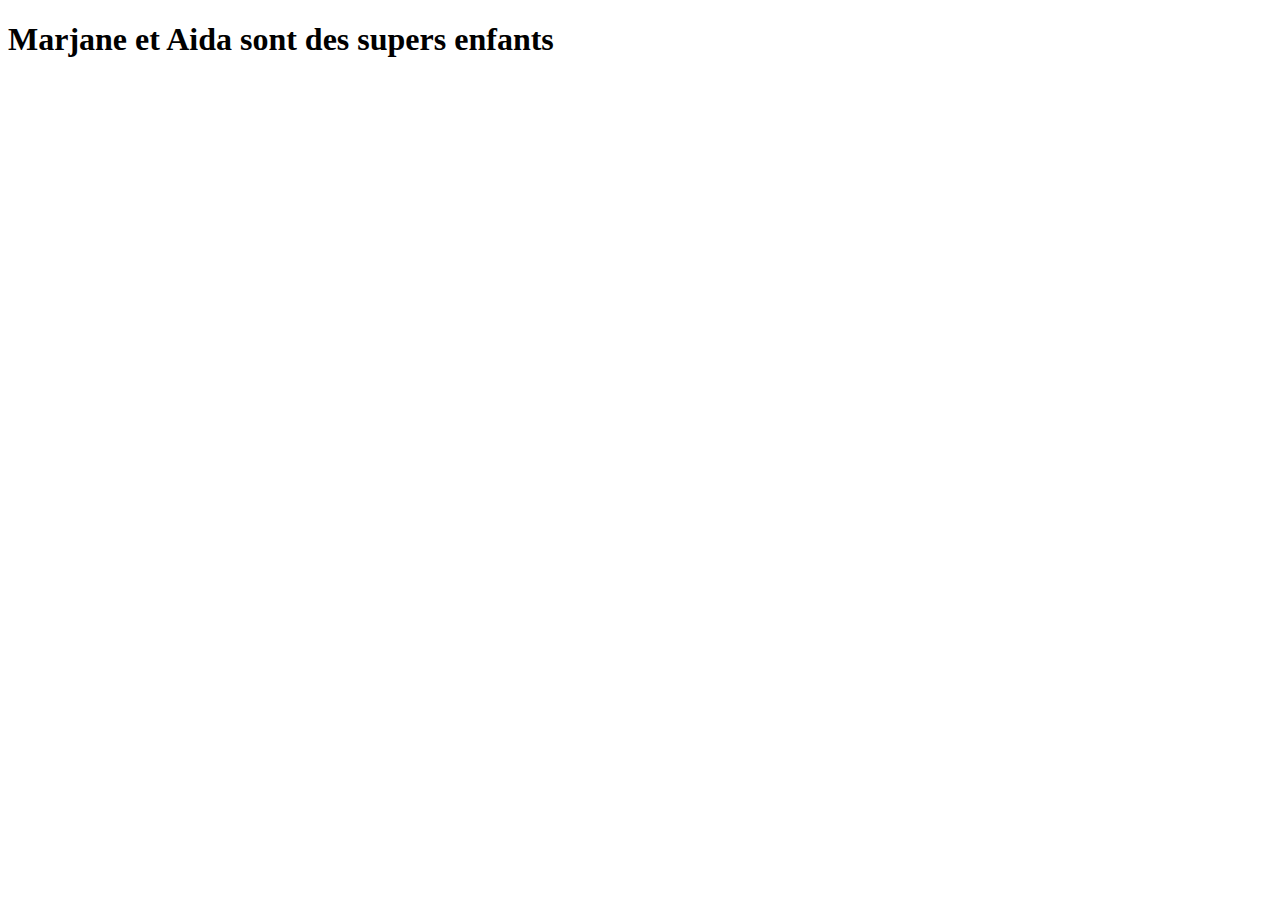
==== site/index.html @ 0bdec0ad "My first page" ====
<!DOCTYPE html>
<html>
<head>
	<meta charset="utf-8">
	<meta name="viewport" content="width=device-width, initial-scale=1">
	<title>my first homemade webpage</title>
</head>
<body>
<h1>Marjane et Aida sont des supers enfants</h1>
</body>
</html>
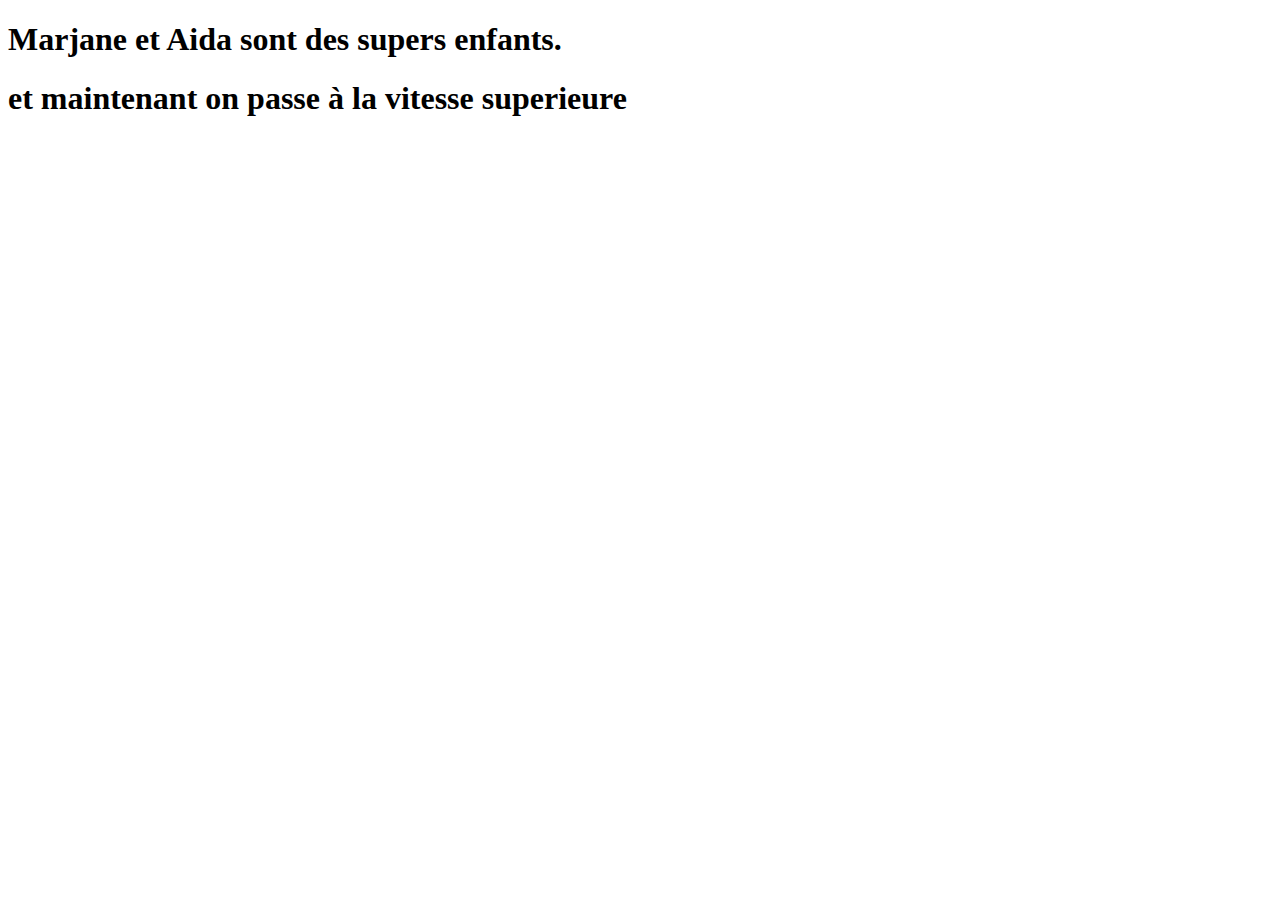
==== commit 9d391290: "again" ====
--- a/site/index.html
+++ b/site/index.html
@@ -6,6 +6,7 @@
 	<title>my first homemade webpage</title>
 </head>
 <body>
-<h1>Marjane et Aida sont des supers enfants</h1>
+<h1>Marjane et Aida sont des supers enfants.</h1>
+<h1>et maintenant on passe à la vitesse superieure</h1>
 </body>
 </html>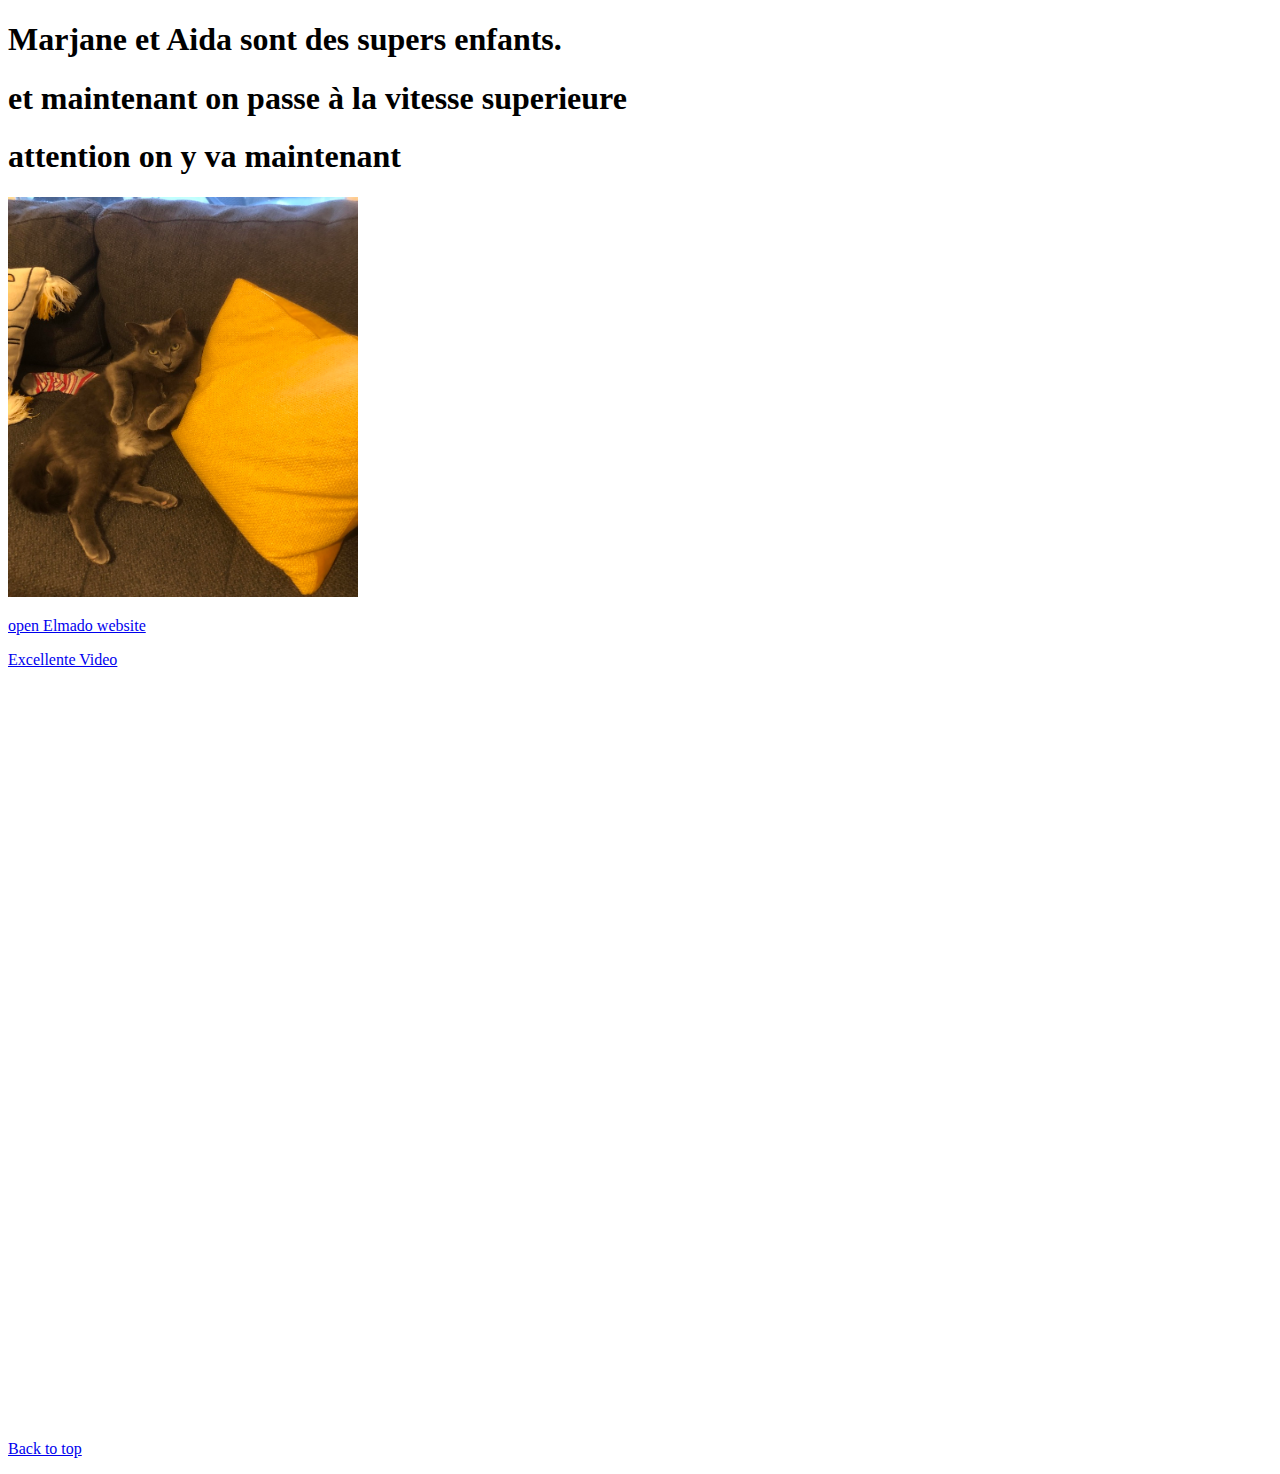
==== commit ab5062f0: "big changes" ====
--- a/site/index.html
+++ b/site/index.html
@@ -6,7 +6,29 @@
 	<title>my first homemade webpage</title>
 </head>
 <body>
-<h1>Marjane et Aida sont des supers enfants.</h1>
+<h1 id="top">Marjane et Aida sont des supers enfants.</h1>
 <h1>et maintenant on passe à la vitesse superieure</h1>
+<h1>attention on y va maintenant </h1>
+<p>
+	<a href="https://elmado.github.io/elmado/" title="OpenElmadoWebsite" target="_blank">
+		<img src="mimi.jpeg" width="350" height="400" alt="Picture of Mimi">
+	</a>
+</p>
+<a href="https://elmado.github.io/elmado/" title="OpenElmadoWebsite" target="_blank">
+	<div>open Elmado website</div>
+</a>
+<p>
+	<a href="https://youtu.be/6w9FruJQAK8 " target="_blank">Excellente Video</a>
+</p>
+<p>
+	<iframe width="350" height="400" src="https://youtu.be/6w9FruJQAK8" frameborder="0" allowfullscreen></iframe>
+</p>
+<p>
+	<iframe width="560" height="315" src="https://www.youtube.com/embed/y881t8ilMyc" frameborder="0" allowfullscreen></iframe>
+      </iframe>
+  </p>
+<p>
+	<a href="#top"> Back to top</a>
+</p>
 </body>
 </html>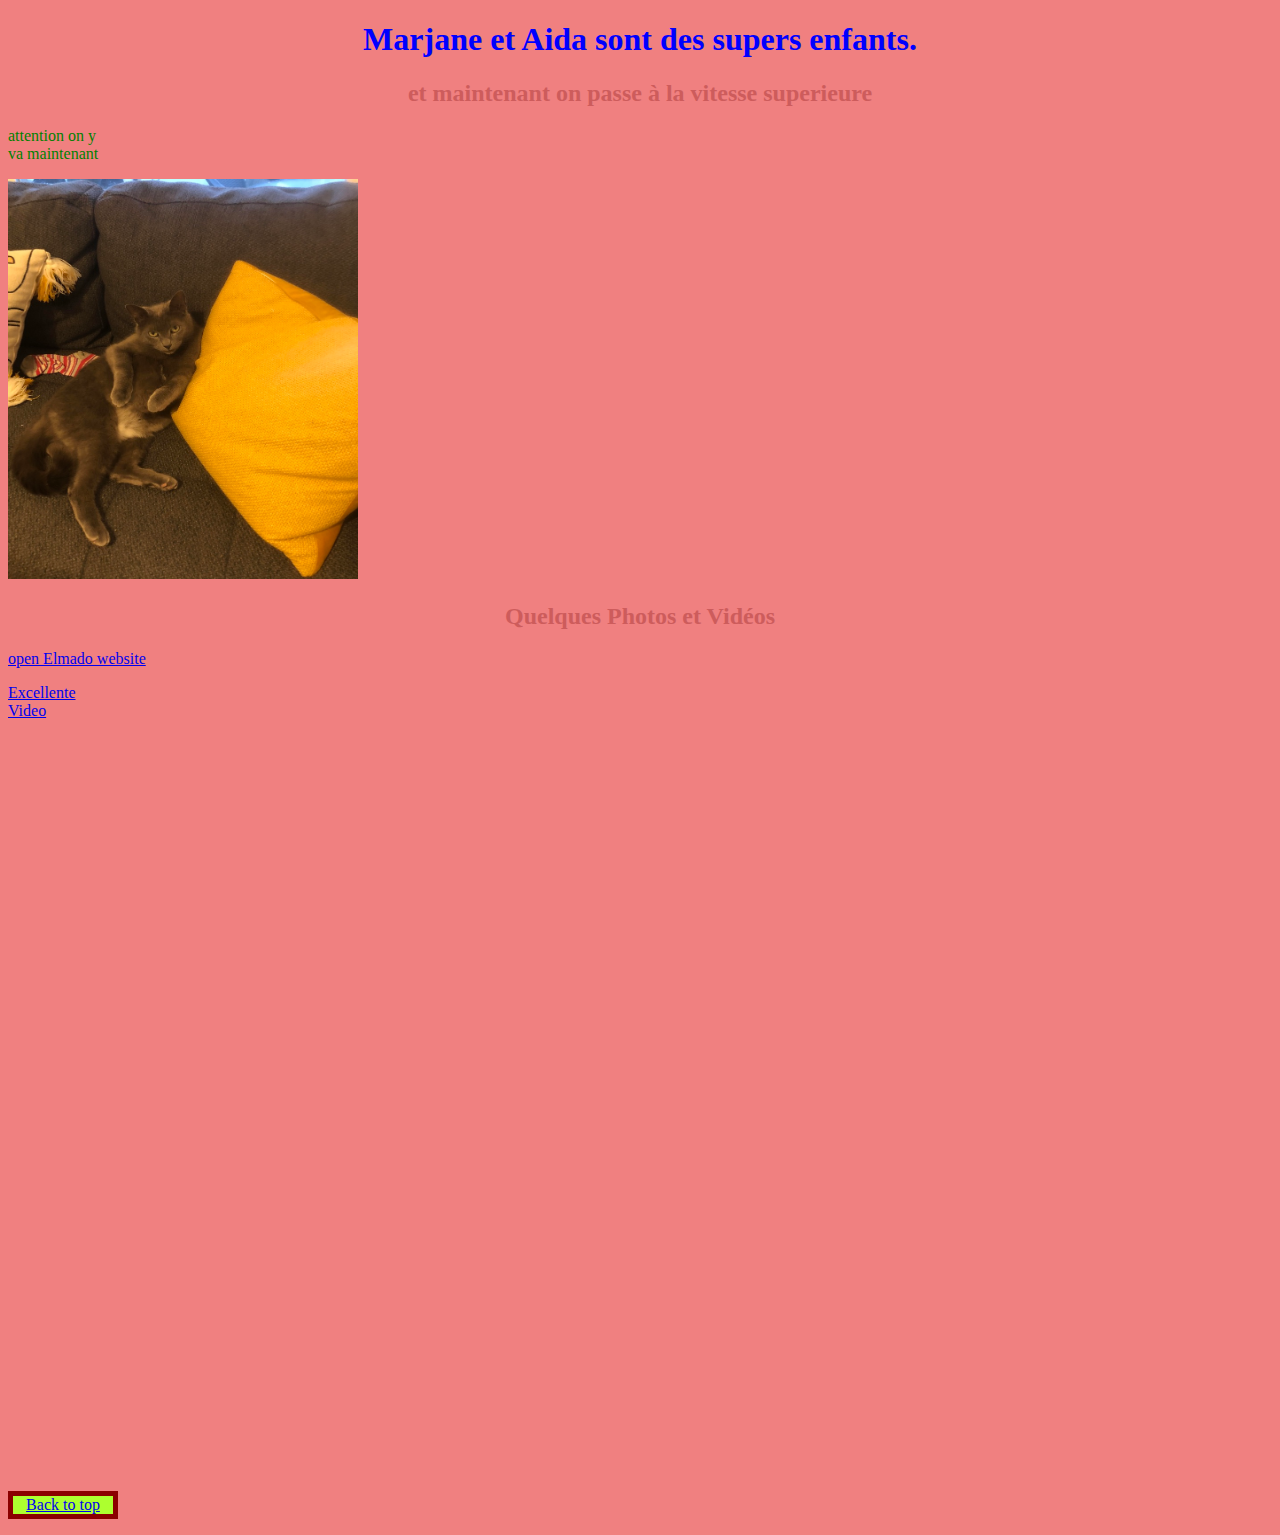
==== commit 06bbc53d: "with css" ====
--- a/site/index.html
+++ b/site/index.html
@@ -4,31 +4,37 @@
 	<meta charset="utf-8">
 	<meta name="viewport" content="width=device-width, initial-scale=1">
 	<title>my first homemade webpage</title>
+<link rel="stylesheet" type="text/css" href="style.css">
 </head>
 <body>
-<h1 id="top">Marjane et Aida sont des supers enfants.</h1>
-<h1>et maintenant on passe à la vitesse superieure</h1>
-<h1>attention on y va maintenant </h1>
-<p>
+<section>
+	<h1 id="top">Marjane et Aida sont des supers enfants.</h1>
+	<h2>et maintenant on passe à la vitesse superieure</h2>
+	<p>attention on y va maintenant </p>
+	<p>
+		<a href="https://elmado.github.io/elmado/" title="OpenElmadoWebsite" target="_blank">
+			<img src="mimi.jpeg" width="350" height="400" alt="Picture of Mimi">
+		</a>
+	</p>
+</section>
+<section>
+	<h2>Quelques Photos et Vidéos</h2>
 	<a href="https://elmado.github.io/elmado/" title="OpenElmadoWebsite" target="_blank">
-		<img src="mimi.jpeg" width="350" height="400" alt="Picture of Mimi">
+		<div>open Elmado website</div>
 	</a>
-</p>
-<a href="https://elmado.github.io/elmado/" title="OpenElmadoWebsite" target="_blank">
-	<div>open Elmado website</div>
-</a>
-<p>
-	<a href="https://youtu.be/6w9FruJQAK8 " target="_blank">Excellente Video</a>
-</p>
-<p>
-	<iframe width="350" height="400" src="https://youtu.be/6w9FruJQAK8" frameborder="0" allowfullscreen></iframe>
-</p>
-<p>
-	<iframe width="560" height="315" src="https://www.youtube.com/embed/y881t8ilMyc" frameborder="0" allowfullscreen></iframe>
-      </iframe>
-  </p>
-<p>
-	<a href="#top"> Back to top</a>
+	<p>
+		<a href="https://youtu.be/6w9FruJQAK8 " target="_blank">Excellente Video</a>
+	</p>
+	<p>
+		<iframe width="350" height="400" src="https://youtu.be/6w9FruJQAK8" frameborder="0" allowfullscreen></iframe>
+	</p>
+	<p>
+		<iframe width="560" height="315" src="https://www.youtube.com/embed/y881t8ilMyc" frameborder="0" allowfullscreen></iframe>
+	      </iframe>
+	  </p>
+</section>
+<p class="button">
+		<a href="#top"> Back to top</a>
 </p>
 </body>
 </html>--- a/site/style.css
+++ b/site/style.css
@@ -0,0 +1,25 @@
+body{
+	background: lightcoral;
+}
+	
+h1 {
+		color:blue;
+		text-align: center;
+	}
+P {
+		color: green;
+		width: 100px;
+	}
+h2{
+		color:indianred;
+		text-align: center;
+	}
+
+.button
+	{
+		text-align:center;
+		background-color:greenyellow;
+		border: 5px solid darkred;
+		display: block;
+
+	}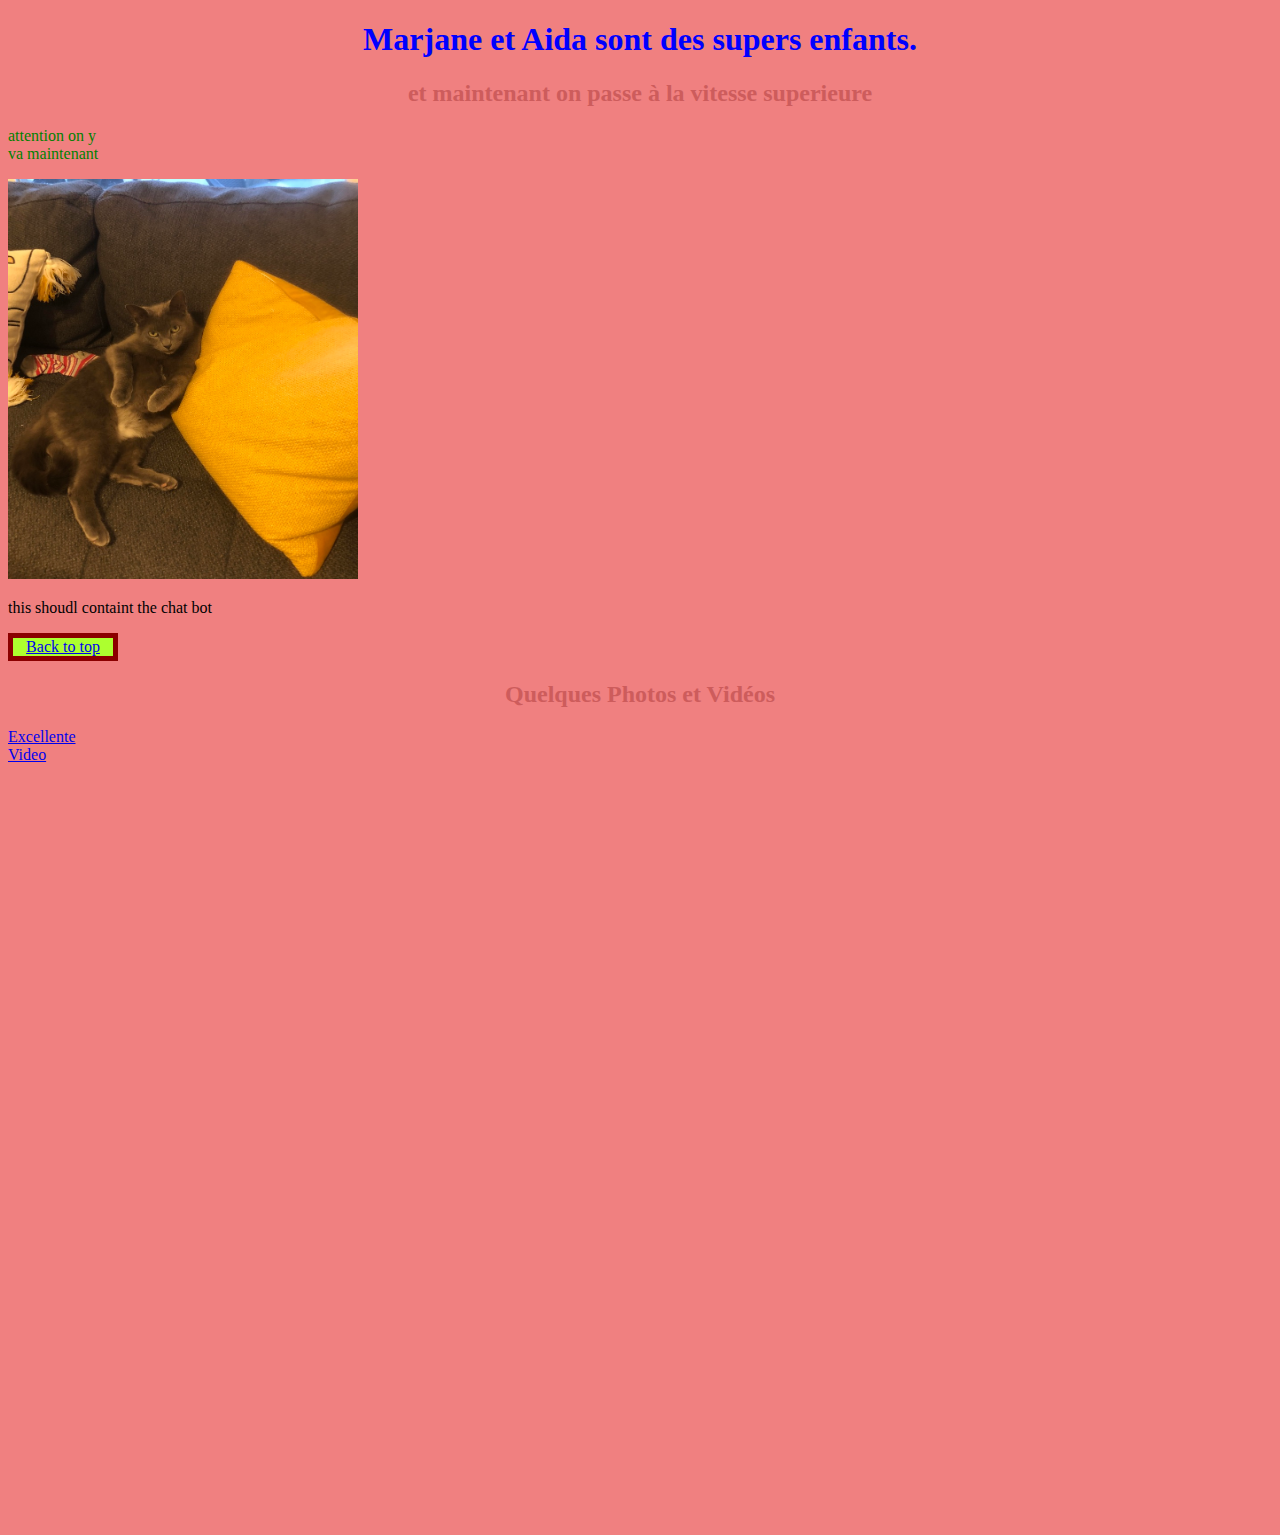
==== commit 7b10150e: "adding ChatGPT folder" ====
--- a/site/index.html
+++ b/site/index.html
@@ -18,10 +18,53 @@
 	</p>
 </section>
 <section>
+
+    <div id="chatgpt-bot-container">this shoudl containt the chat bot</div>
+    <script>
+        const apiUrl = 'https://api.openai.com/v1/chat/completions';
+        const apiKey = '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';
+
+        const chatElement = document.getElementById('chatgpt-bot-container');
+
+        function sendMessage(message) {
+            fetch(apiUrl, {
+                method: 'POST',
+                headers: {
+                    'Content-Type': 'application/json',
+                    'Authorization': `Bearer ${apiKey}`
+                },
+                body: JSON.stringify({
+                    messages: [{ role: 'system', content: 'You are now connected to the ChatGPT bot.' }, { role: 'user', content: message }]
+                })
+            })
+            .then(response => response.json())
+            .then(data => {
+                const botReply = data.choices[0].message.content;
+                displayMessage(botReply, 'bot');
+            })
+            .catch(error => {
+                console.error('Error:', error);
+            });
+        }
+
+        function displayMessage(message, role) {
+            const messageElement = document.createElement('p');
+            messageElement.classList.add(role);
+            messageElement.textContent = message;
+            chatElement.appendChild(messageElement);
+        }
+
+        const userInput = prompt('Enter your message:');
+        sendMessage(userInput);
+    </script>
+
+
+</section>
+
+<p class="button">
+		<a href="#top"> Back to top</a>
+<section>
 	<h2>Quelques Photos et Vidéos</h2>
-	<a href="https://elmado.github.io/elmado/" title="OpenElmadoWebsite" target="_blank">
-		<div>open Elmado website</div>
-	</a>
 	<p>
 		<a href="https://youtu.be/6w9FruJQAK8 " target="_blank">Excellente Video</a>
 	</p>
@@ -30,11 +73,9 @@
 	</p>
 	<p>
 		<iframe width="560" height="315" src="https://www.youtube.com/embed/y881t8ilMyc" frameborder="0" allowfullscreen></iframe>
-	      </iframe>
 	  </p>
 </section>
-<p class="button">
-		<a href="#top"> Back to top</a>
+
 </p>
 </body>
 </html>